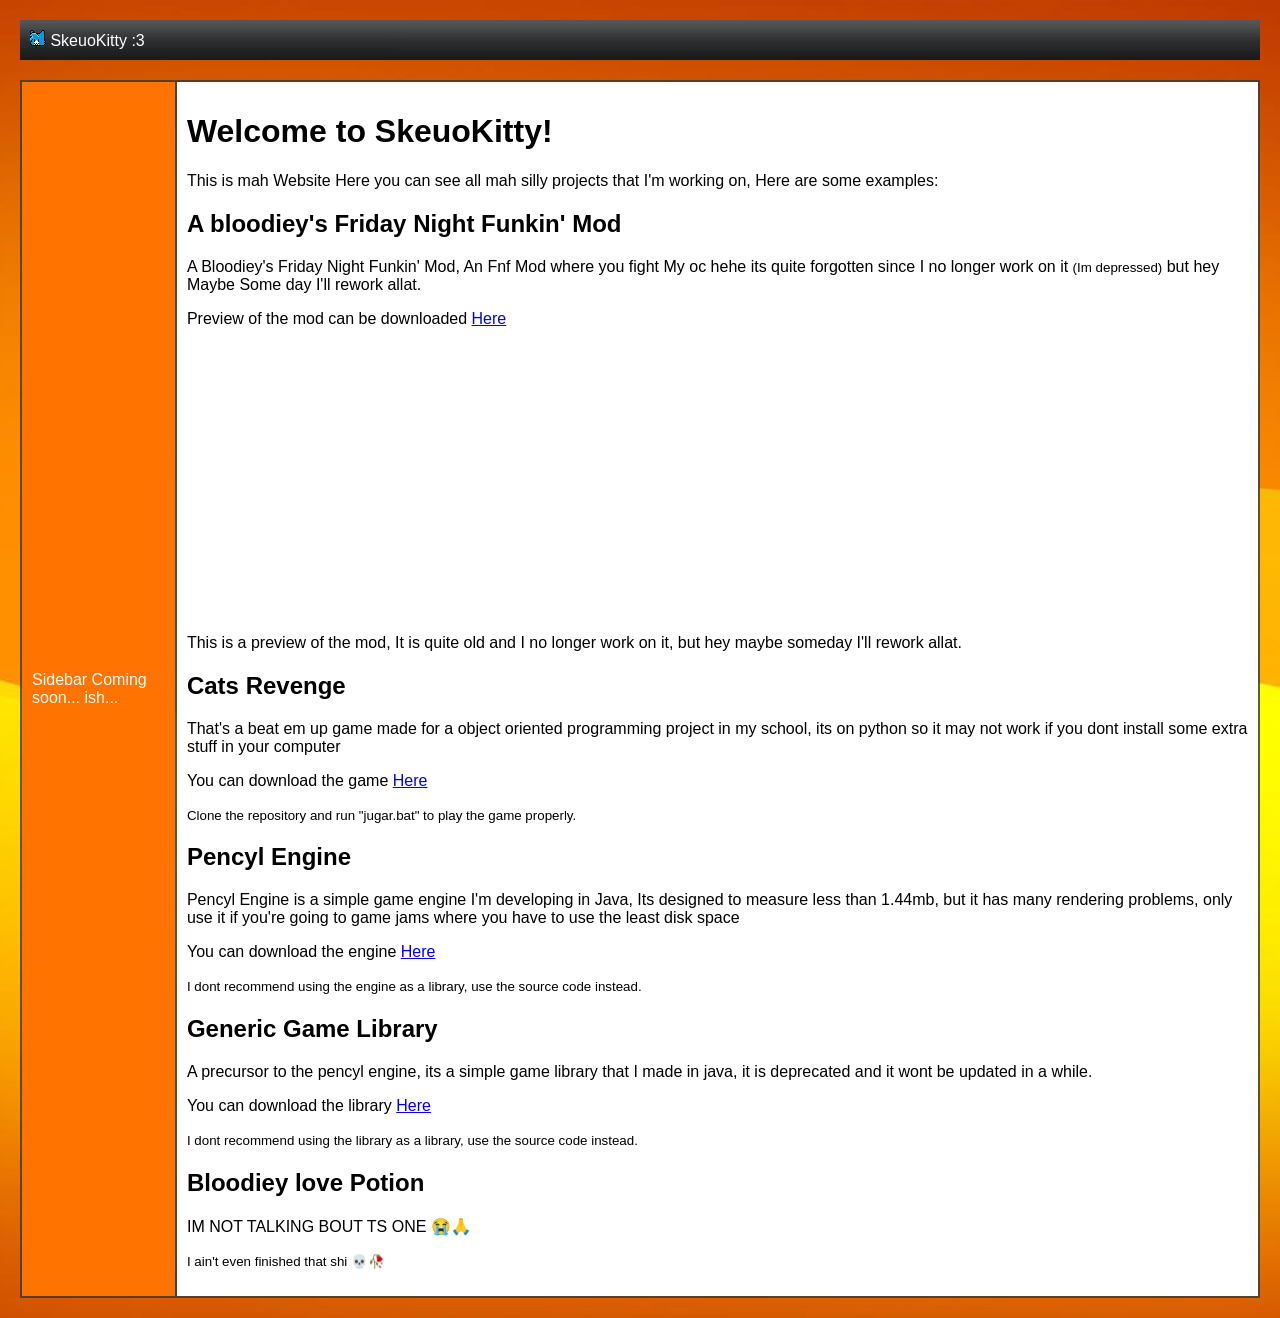
==== docs/index.html @ a7fd798c "NYEH HEH HEH" ====
<!DOCTYPE html>
<html lang="en">
<head>
    <meta charset="UTF-8">
    <meta name="viewport" content="width=device-width, initial-scale=1.0">
    <title>SkeuoKitty</title>
</head>
<body style="background-color: #f0f0f0; font-family: Arial, sans-serif; margin: 0; padding: 20px; background-image: url('art/bg/bgdDORfic.jpg'); background-size: cover; background-position: center;">

    <header style="background-color: #333; color: #fff; padding: 10px; text-align: left; background-image: url('art/SkeuoTex.png'); background-size: cover; background-position: center;">
        <img src="art/icons/icon16.png" alt="Icon" width="16">   SkeuoKitty :3
    </header>
    <div style="width: 100%; border-collapse: collapse; margin-top: 20px; background-color: rgba(56, 56, 56, 0.8);">
        <table>
            <tr>
                <td style="background-color: rgb(255, 115, 0); color: #fff; padding: 10px; text-align: left;">Sidebar Coming soon... ish...</td>
                <td style="background-color: rgb(255, 255, 255); color: rgb(0, 0, 0) #fff; padding: 10px; text-align: left;">
                    <div>
                        <h1>Welcome to SkeuoKitty!</h1>
                        <p> This is mah Website Here you can see all mah silly projects that I'm working on, Here are some examples:</p>
                        <h2>A bloodiey's Friday Night Funkin' Mod</h2>
                        <p>
                            A Bloodiey's Friday Night Funkin' Mod, An Fnf Mod where you fight My oc hehe its quite forgotten since I no longer work on it <small>(Im depressed)</small> 
                            but hey Maybe Some day I'll rework allat.
                        </p>
                        <p>
                            Preview of the mod can be downloaded <a href="https://github.com/bloodiey/FNF-VS-Bloodiey-Project-Reset/releases">Here</a>
                        </p>
                        <iframe width="480" height="270" src="https://www.youtube.com/embed/Iu-YzxIaJrA?si=ixx-DcZVR_laSU0-" title="YouTube video player" frameborder="0" allow="accelerometer; autoplay; clipboard-write; encrypted-media; gyroscope; picture-in-picture; web-share" referrerpolicy="strict-origin-when-cross-origin" allowfullscreen></iframe>
                        <p>
                            This is a preview of the mod, It is quite old and I no longer work on it, but hey maybe someday I'll rework allat.
                        </p>

                        <h2>Cats Revenge</h2>
                        <p>That's a beat em up game made for a object oriented programming project in my school, its on python so it may not work if you dont install some extra stuff in your computer</p>
                        <p>
                            You can download the game <a href="https://github.com/bloodiey/cats_revenge">Here</a>
                        </p>
                        <p>
                            <small>
                                Clone the repository and run "jugar.bat" to play the game properly.
                            </small>
                        </p>
                        <h2>Pencyl Engine</h2>
                        <p>Pencyl Engine is a simple game engine I'm developing in Java, Its designed to measure less than 1.44mb, but it has many rendering problems, only use it if you're going to game jams where you have to use the least disk space</p>
                        <p>
                            You can download the engine <a href="https://github.com/bloodiey/pencyl-engine">Here</a>
                        </p>
                        <P>
                            <small>
                                I dont recommend using the engine as a library, use the source code instead.
                            </small>
                        </P>
                        <h2>Generic Game Library</h2>
                        <p>
                            A precursor to the pencyl engine, its a simple game library that I made in java, it is deprecated and it wont be updated in a while.

                        </p>
                        <p>
                            You can download the library <a href="https://github.com/bloodiey/GGL">Here</a>
                        </p>
                        <p>
                            <small>
                                I dont recommend using the library as a library, use the source code instead.
                            </small>
                        </p>
                        <h2>Bloodiey love Potion</h2>
                        <p>
                            IM NOT TALKING BOUT TS ONE 😭🙏
                        </p>
                        <p>
                            <small>
                                I ain't even finished that shi 💀🥀
                            </small> 
                        </p>
                        </div> 
                </td>
            </tr>
        </table>
    </div>
</body>
</html>
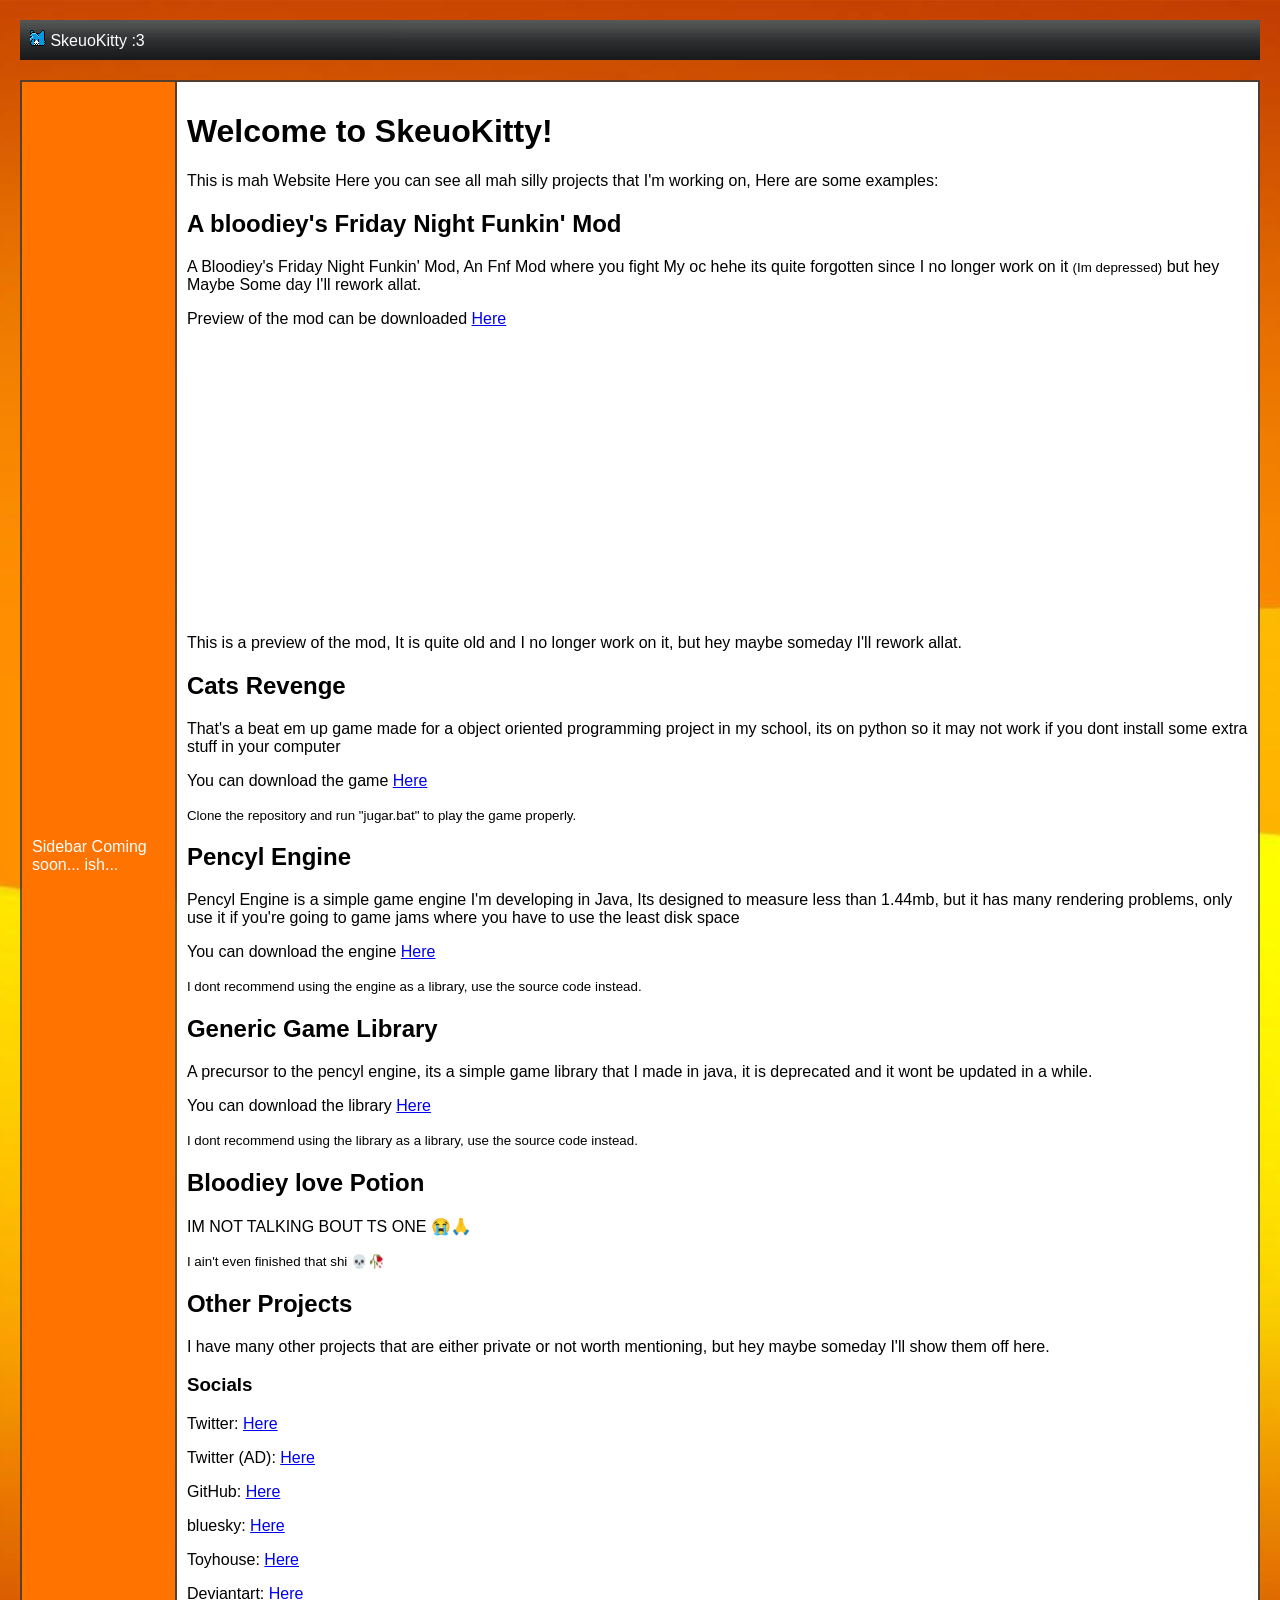
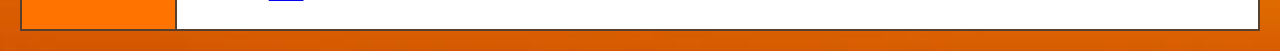
==== commit 80983496: "Consuming estrogen tomorrow" ====
--- a/docs/index.html
+++ b/docs/index.html
@@ -73,10 +73,33 @@
                                 I ain't even finished that shi 💀🥀
                             </small> 
                         </p>
-                        </div> 
-                </td>
-            </tr>
-        </table>
-    </div>
+                        </div>
+                        <h2>Other Projects</h2>
+                        <p>
+                            I have many other projects that are either private or not worth mentioning, but hey maybe someday I'll show them off here.
+                        </p>
+                        <h3>Socials</h3>
+                        <p>
+                            Twitter: <a href="https://twitter.com/bloodieyR">Here</a><br>
+                        </p>
+                        <p>
+                            Twitter (AD): <a href="https://twitter.com/bloodieyNSFW">Here</a><br>
+                        </p>
+                        <p>
+                            GitHub: <a href="https://github.com/bloodiey">Here</a><br>
+                        </p>
+                        <p>
+                            bluesky: <a href="https://bsky.app/profile/bloodiey.bsky.social">Here</a><br>
+                        </p>
+                        <p>
+                            Toyhouse: <a href="https://toyhou.se/bloodiey">Here</a><br>
+                        </p>
+                        <p>
+                            Deviantart: <a href="https://www.deviantart.com/bloodiey">Here</a><br>
+                        </p>
+                    </td>
+                </tr>
+            </table>
+        </div>
 </body>
 </html>
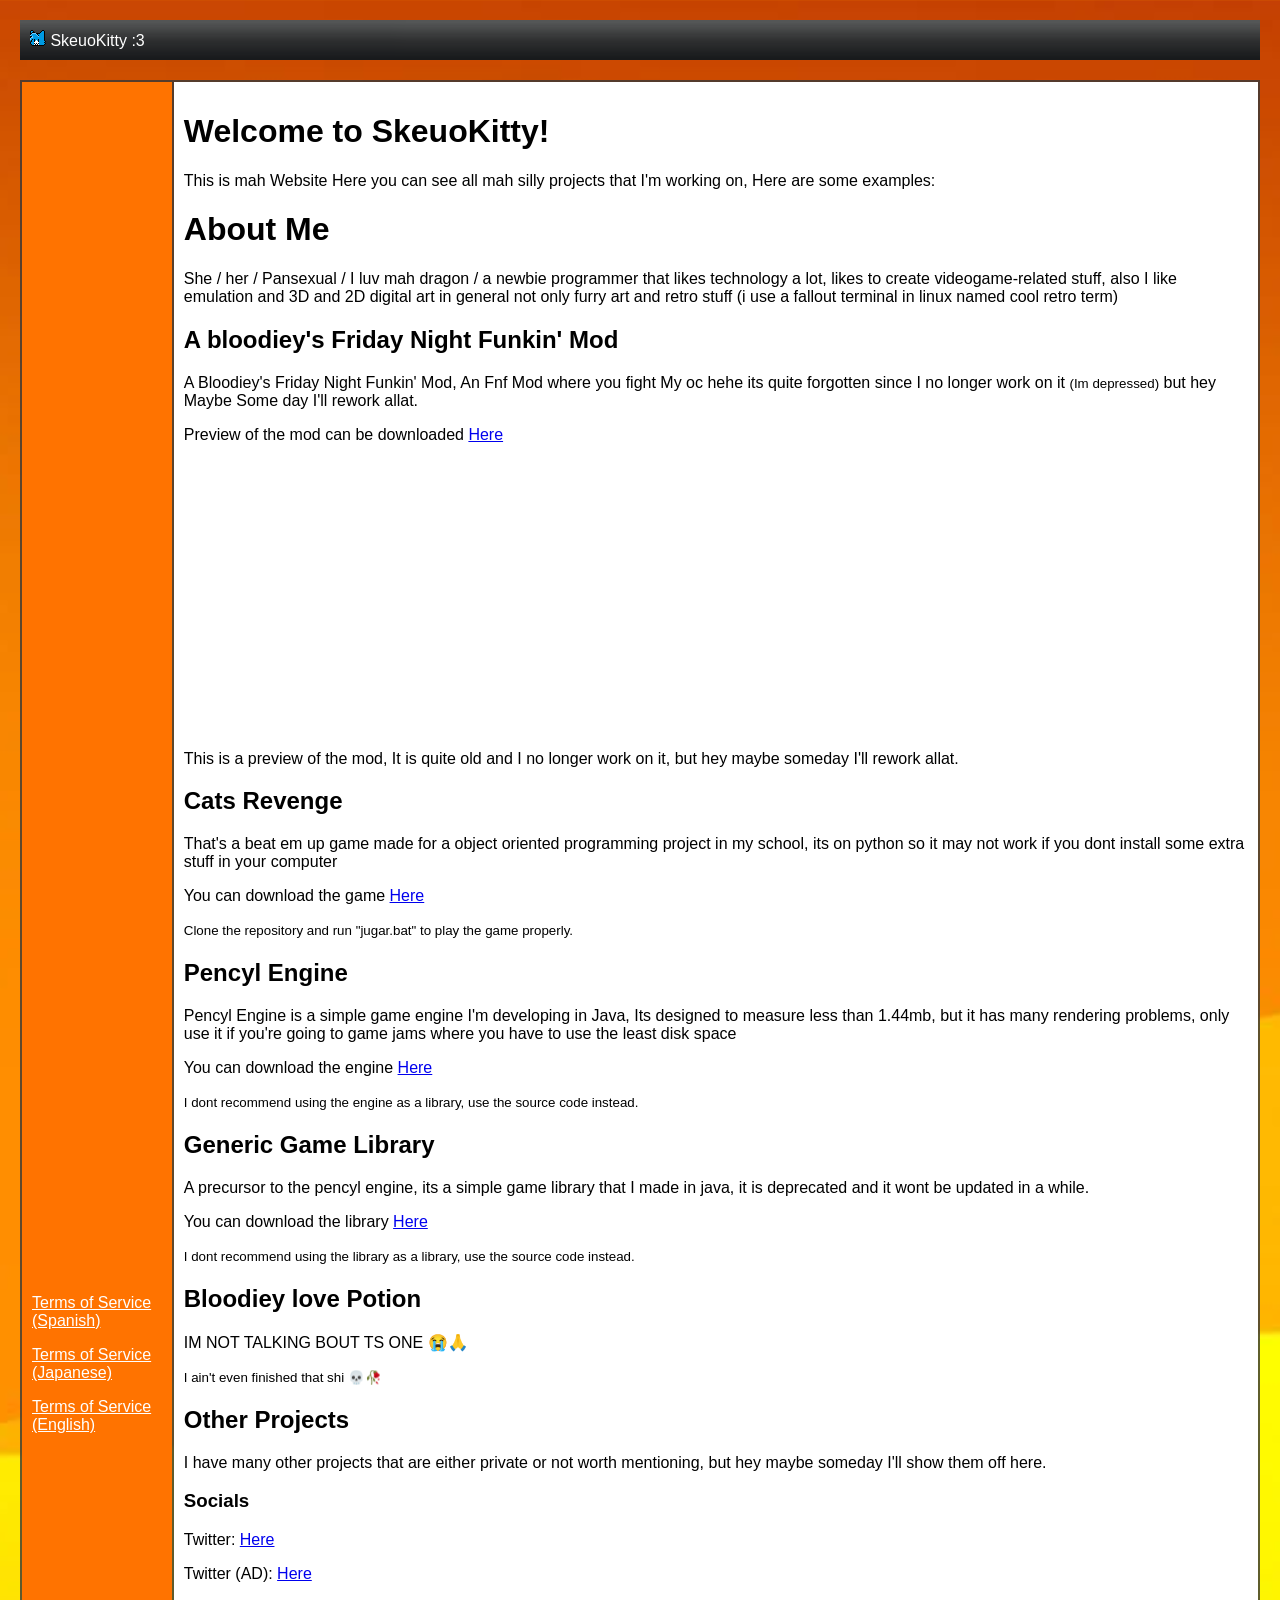
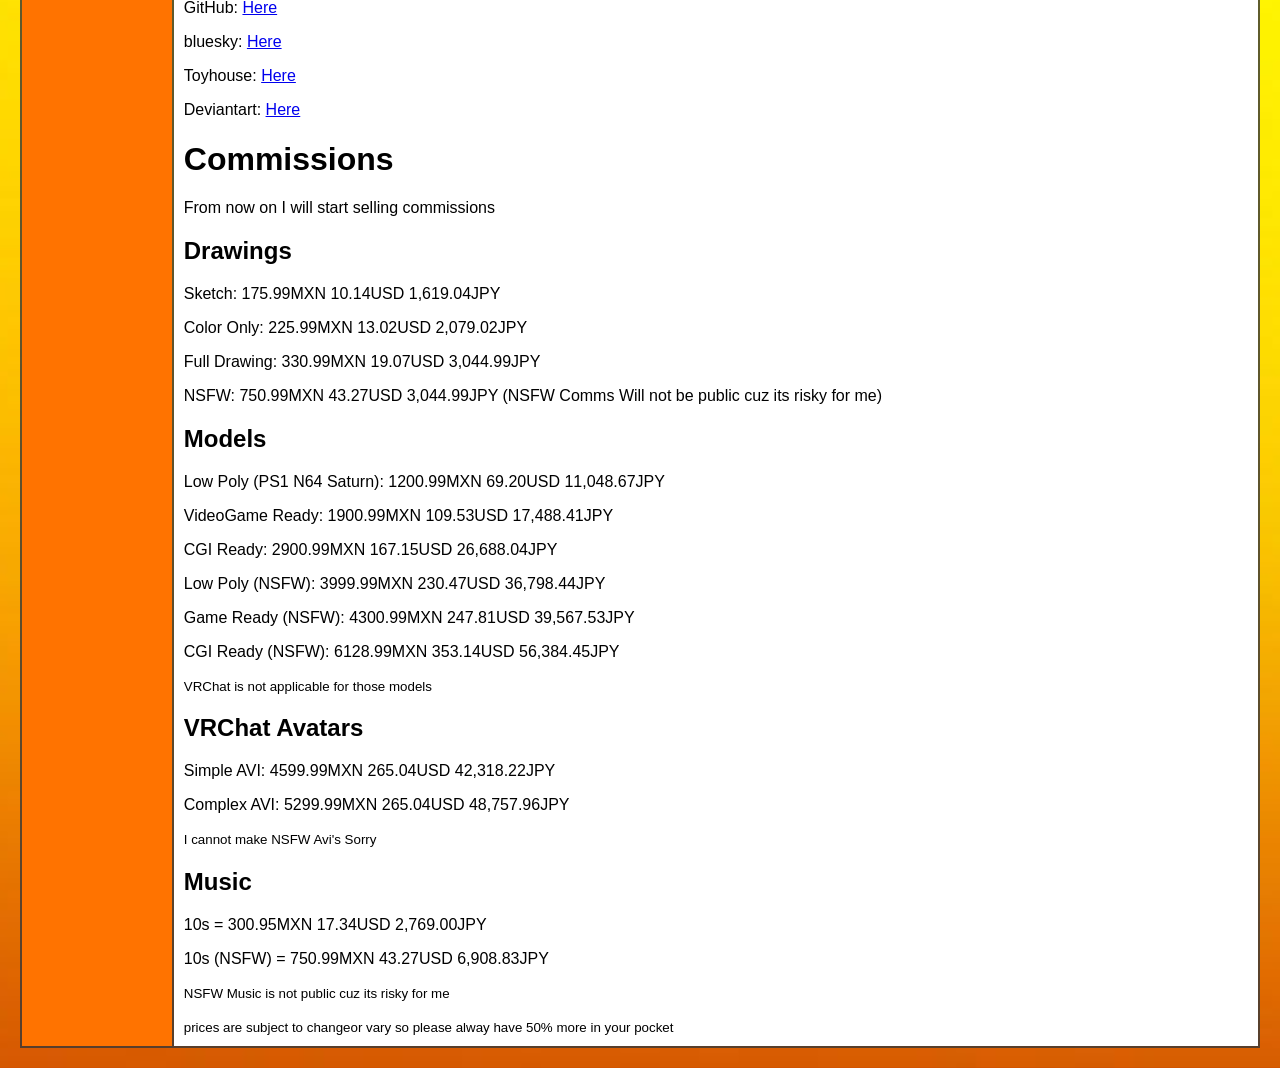
==== commit cbf3a2aa: "I could not buy estrogen :(" ====
--- a/docs/index.html
+++ b/docs/index.html
@@ -11,13 +11,27 @@
         <img src="art/icons/icon16.png" alt="Icon" width="16">   SkeuoKitty :3
     </header>
     <div style="width: 100%; border-collapse: collapse; margin-top: 20px; background-color: rgba(56, 56, 56, 0.8);">
-        <table>
+        <table class="Sidebar">
             <tr>
-                <td style="background-color: rgb(255, 115, 0); color: #fff; padding: 10px; text-align: left;">Sidebar Coming soon... ish...</td>
+                <td style="background-color: rgb(255, 115, 0); color: #fff; padding: 10px; text-align: left;">
+                    <p>
+                    <a href="TOS.html" style="color: #fff; text-decoration: underline;">Terms of Service (Spanish)</a>
+                    </p>
+                    <p>
+                    <a href="TOS_JP.html" style="color: #fff; text-decoration: underline;">Terms of Service (Japanese)</a>
+                    </p>
+                    <p>
+                    <a href="TOS_EN.html" style="color: #fff; text-decoration: underline;">Terms of Service (English)</a>
+                    </p>
+                </td>
                 <td style="background-color: rgb(255, 255, 255); color: rgb(0, 0, 0) #fff; padding: 10px; text-align: left;">
                     <div>
                         <h1>Welcome to SkeuoKitty!</h1>
                         <p> This is mah Website Here you can see all mah silly projects that I'm working on, Here are some examples:</p>
+                        <h1>About Me</h1>
+                        <p>
+                            She / her / Pansexual / I luv mah dragon / a newbie programmer that likes technology a lot, likes to create videogame-related stuff, also I like emulation and 3D and 2D digital art in general not only furry art and retro stuff (i use a fallout terminal in linux named cool retro term)
+                        </p>
                         <h2>A bloodiey's Friday Night Funkin' Mod</h2>
                         <p>
                             A Bloodiey's Friday Night Funkin' Mod, An Fnf Mod where you fight My oc hehe its quite forgotten since I no longer work on it <small>(Im depressed)</small> 
@@ -97,6 +111,36 @@
                         <p>
                             Deviantart: <a href="https://www.deviantart.com/bloodiey">Here</a><br>
                         </p>
+                        <h1>
+                            Commissions
+                        </h1>
+                        <p>From now on I will start selling commissions</p>
+                        <h2>Drawings</h2>
+                        <p>Sketch: 175.99MXN 10.14USD 1,619.04JPY</p>
+                        <p>Color Only: 225.99MXN 13.02USD 2,079.02JPY</p>
+                        <p>Full Drawing: 330.99MXN 19.07USD 3,044.99JPY</p>
+                        <p>NSFW: 750.99MXN 43.27USD 3,044.99JPY (NSFW Comms Will not be public cuz its risky for me)</p>
+                        <h2>Models</h2>
+                        <p>Low Poly (PS1 N64 Saturn): 1200.99MXN 69.20USD 11,048.67JPY</p>
+                        <p>VideoGame Ready: 1900.99MXN 109.53USD 17,488.41JPY</p>
+                        <p>CGI Ready: 2900.99MXN 167.15USD 26,688.04JPY</p>
+                        <p>Low Poly (NSFW): 3999.99MXN 230.47USD 36,798.44JPY</p>
+                        <p>Game Ready (NSFW): 4300.99MXN 247.81USD 39,567.53JPY</p>
+                        <p>CGI Ready (NSFW): 6128.99MXN 353.14USD 56,384.45JPY</p>
+                        <small>VRChat is not applicable for those models</small>
+                        <h2>VRChat Avatars</h2>
+                        <p>Simple AVI: 4599.99MXN 265.04USD 42,318.22JPY</p>
+                        <p>Complex AVI: 5299.99MXN 265.04USD 48,757.96JPY</p>
+                        <small>I cannot make NSFW Avi's Sorry</small>
+                        <h2>Music</h2>
+                        <p>10s = 300.95MXN 17.34USD 2,769.00JPY</p>
+                        <p>10s (NSFW) = 750.99MXN 43.27USD 6,908.83JPY</p>
+                        <small>NSFW Music is not public cuz its risky for me</small>
+                        <p></p>
+                        <small>prices are subject to changeor vary so please alway have 50% more in your pocket</small>
+                        
+                        
+
                     </td>
                 </tr>
             </table>
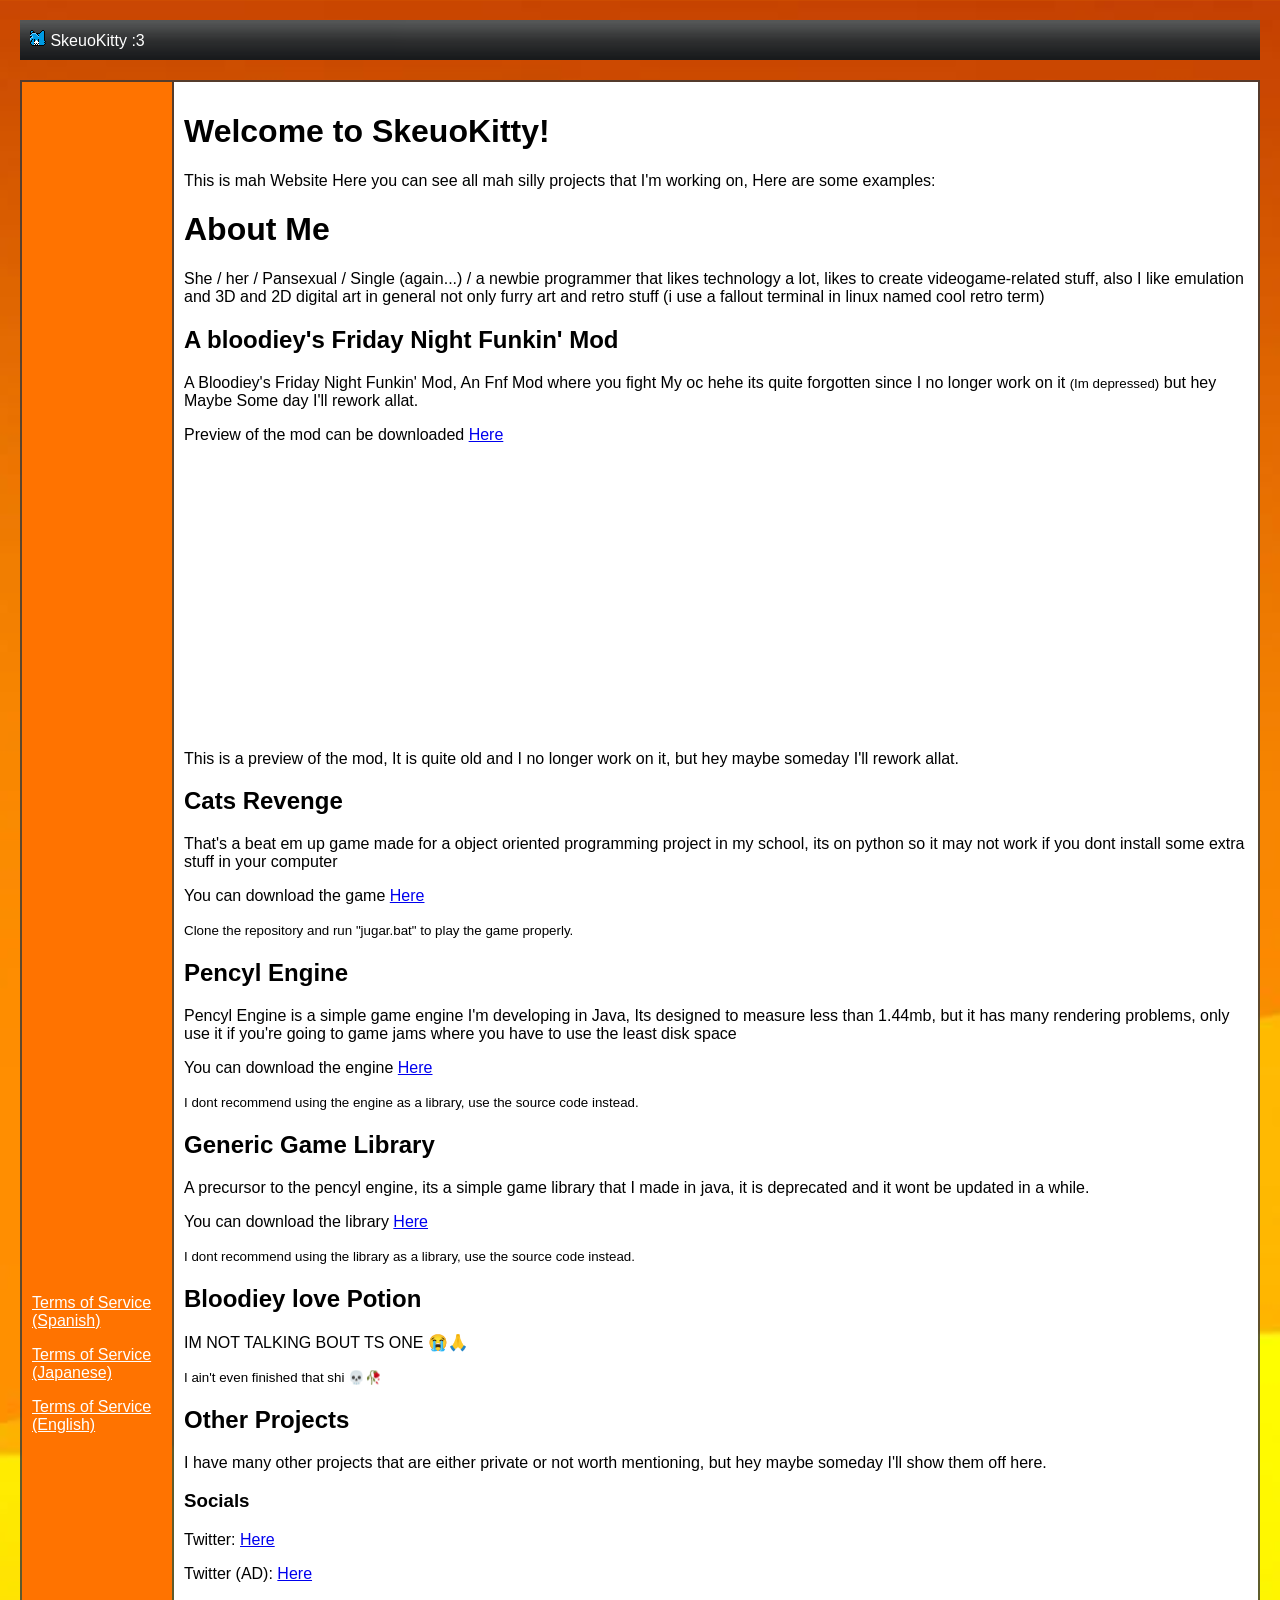
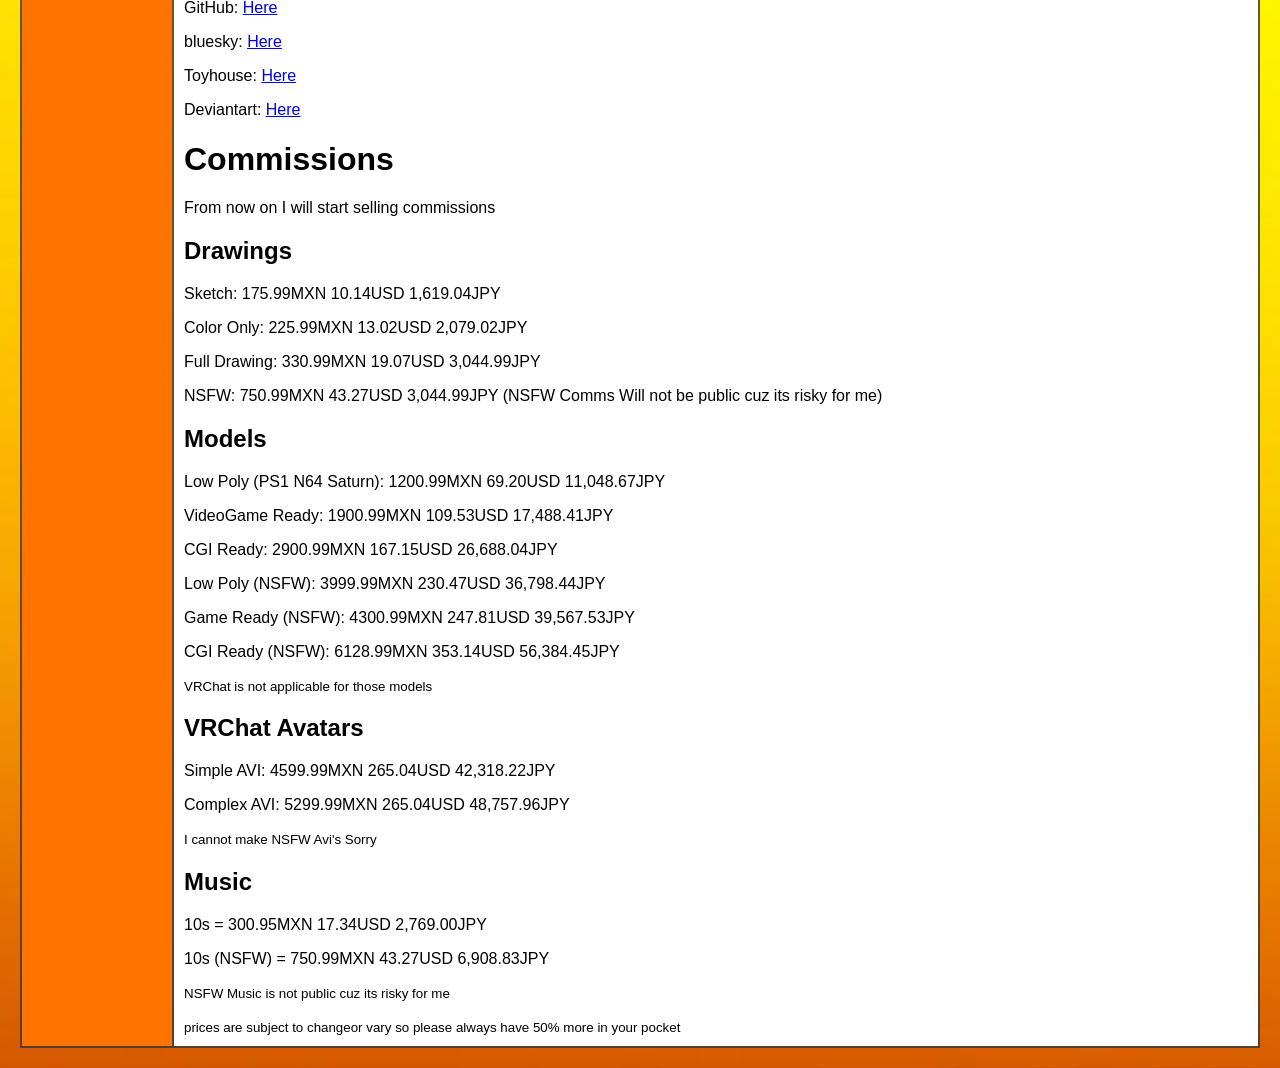
==== commit 8f09da76: "its all your fault pichardo" ====
--- a/docs/index.html
+++ b/docs/index.html
@@ -30,7 +30,7 @@
                         <p> This is mah Website Here you can see all mah silly projects that I'm working on, Here are some examples:</p>
                         <h1>About Me</h1>
                         <p>
-                            She / her / Pansexual / I luv mah dragon / a newbie programmer that likes technology a lot, likes to create videogame-related stuff, also I like emulation and 3D and 2D digital art in general not only furry art and retro stuff (i use a fallout terminal in linux named cool retro term)
+                            She / her / Pansexual / Single (again...) / a newbie programmer that likes technology a lot, likes to create videogame-related stuff, also I like emulation and 3D and 2D digital art in general not only furry art and retro stuff (i use a fallout terminal in linux named cool retro term)
                         </p>
                         <h2>A bloodiey's Friday Night Funkin' Mod</h2>
                         <p>
@@ -137,7 +137,7 @@
                         <p>10s (NSFW) = 750.99MXN 43.27USD 6,908.83JPY</p>
                         <small>NSFW Music is not public cuz its risky for me</small>
                         <p></p>
-                        <small>prices are subject to changeor vary so please alway have 50% more in your pocket</small>
+                        <small>prices are subject to changeor vary so please always have 50% more in your pocket</small>
                         
                         
 
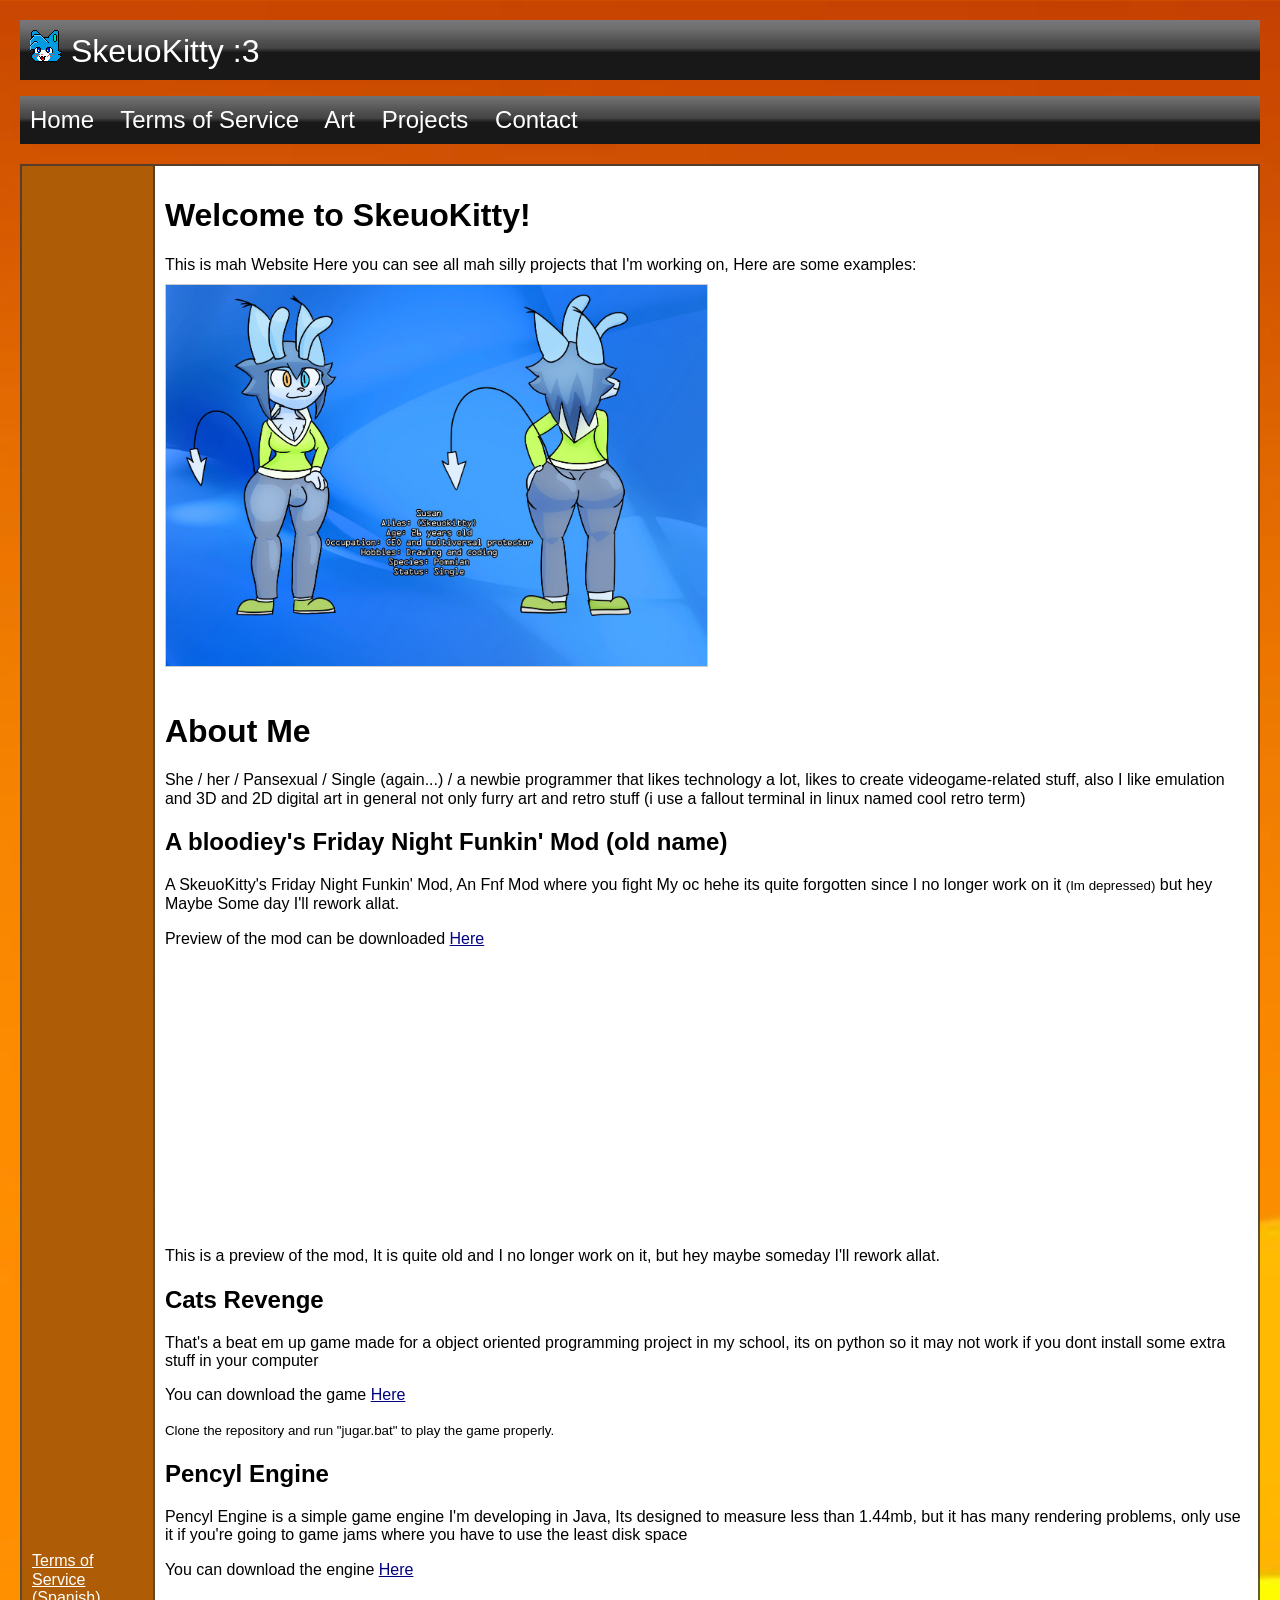
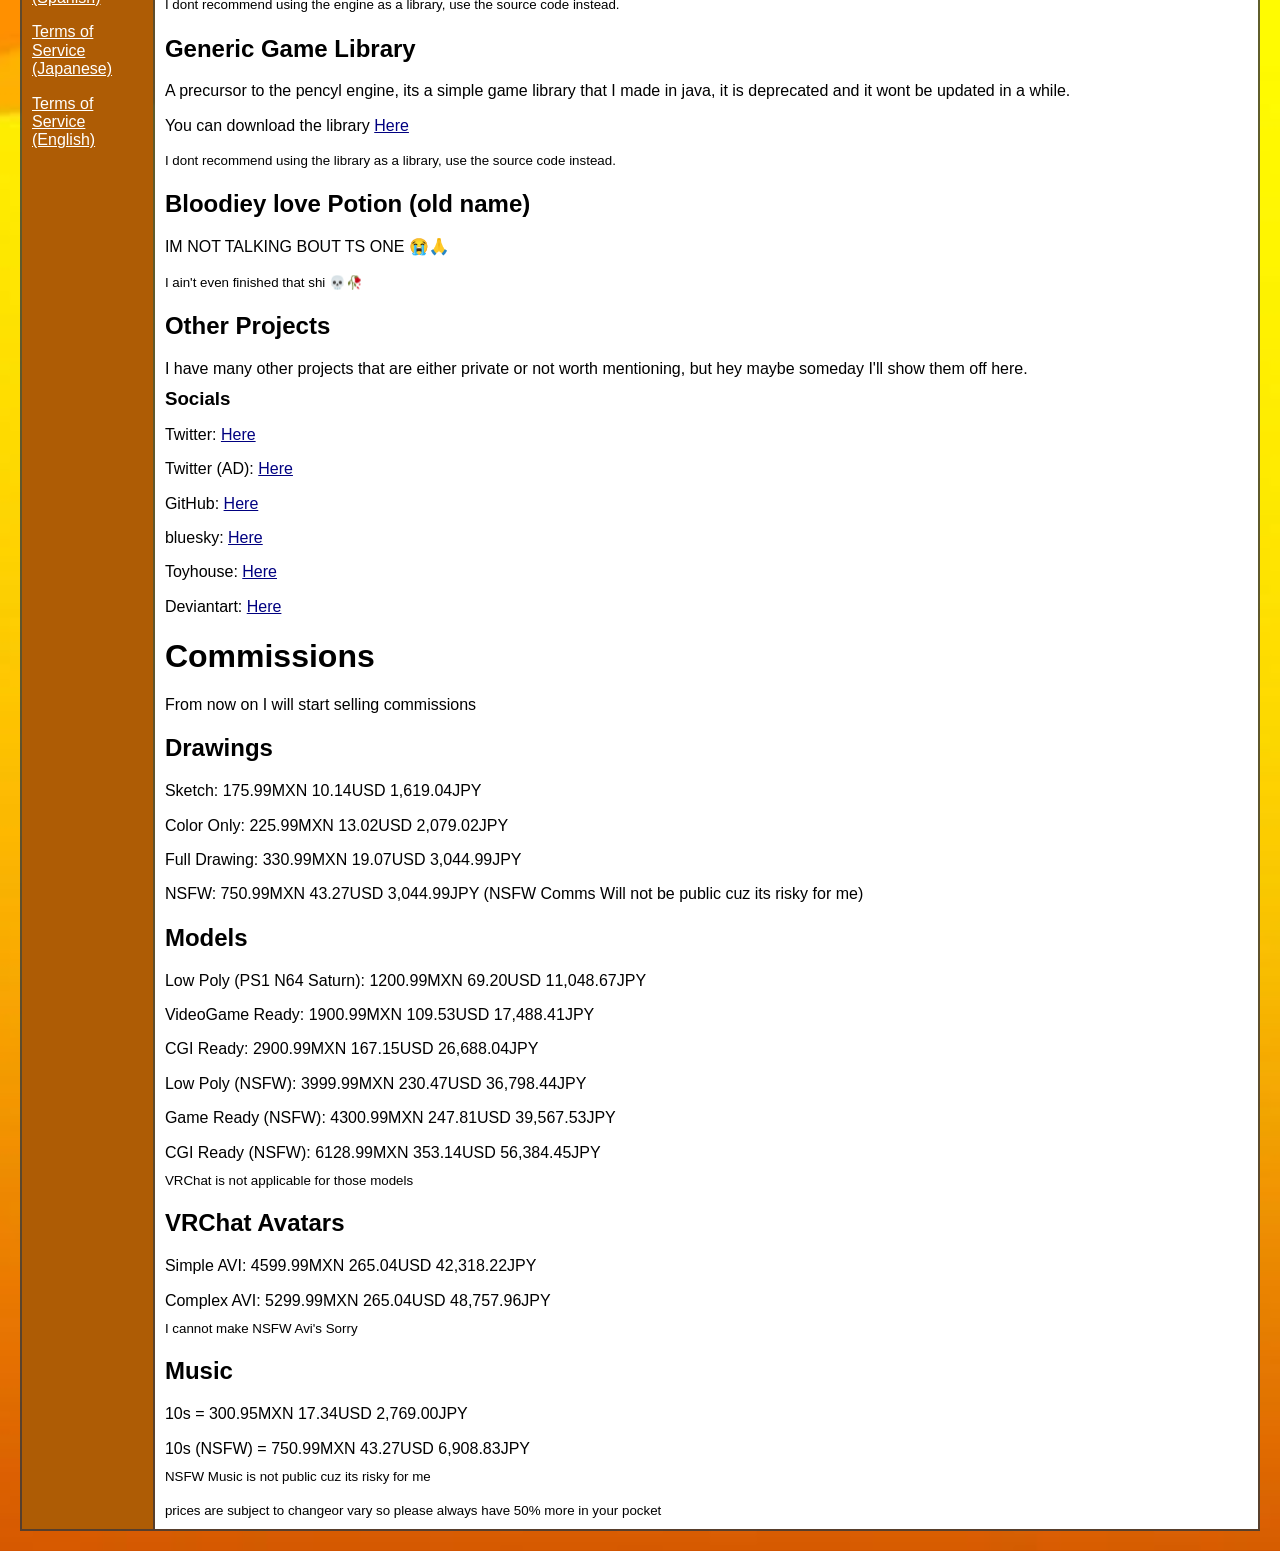
==== commit f20acd39: "website update" ====
--- a/docs/index.html
+++ b/docs/index.html
@@ -4,16 +4,28 @@
     <meta charset="UTF-8">
     <meta name="viewport" content="width=device-width, initial-scale=1.0">
     <title>SkeuoKitty</title>
+    <link rel="stylesheet" type="text/css" href="style.css">
 </head>
 <body style="background-color: #f0f0f0; font-family: Arial, sans-serif; margin: 0; padding: 20px; background-image: url('art/bg/bgdDORfic.jpg'); background-size: cover; background-position: center;">
 
-    <header style="background-color: #333; color: #fff; padding: 10px; text-align: left; background-image: url('art/SkeuoTex.png'); background-size: cover; background-position: center;">
-        <img src="art/icons/icon16.png" alt="Icon" width="16">   SkeuoKitty :3
+    <header style="background-color: #333; color: #fff; padding: 10px; text-align: left; background-image: url('art/textures/texture3.png'); background-size: cover; background-position: center; font-size: 32px;">
+        <img src="art/icons/icon32.png" alt="Icon" width="32">   SkeuoKitty :3
     </header>
+    <p>
+
+    </p>
+    <div class="MenuBar" style="background-color: #333; color: #fff; padding: 10px; text-align: left; background-image: url('art/textures/texture3.png'); background-size: cover; background-position: center; font-size: 24px;">
+        <a href="index.html" style="color: #fff; text-decoration: none; margin-right: 20px;">Home</a>
+        <a href="TOS.html" style="color: #fff; text-decoration: none; margin-right: 20px;">Terms of Service</a>
+        <a href="art.html" style="color: #fff; text-decoration: none; margin-right: 20px;">Art</a>
+        <a href="projects.html" style="color: #fff; text-decoration: none; margin-right: 20px;">Projects</a>
+        <a href="contact.html" style="color: #fff; text-decoration: none;">Contact</a>
+    </div>
+
     <div style="width: 100%; border-collapse: collapse; margin-top: 20px; background-color: rgba(56, 56, 56, 0.8);">
         <table class="Sidebar">
             <tr>
-                <td style="background-color: rgb(255, 115, 0); color: #fff; padding: 10px; text-align: left;">
+                <td style="background-color: rgb(174, 92, 5); color: #fff; padding: 10px; text-align: left;">
                     <p>
                     <a href="TOS.html" style="color: #fff; text-decoration: underline;">Terms of Service (Spanish)</a>
                     </p>
@@ -28,13 +40,15 @@
                     <div>
                         <h1>Welcome to SkeuoKitty!</h1>
                         <p> This is mah Website Here you can see all mah silly projects that I'm working on, Here are some examples:</p>
+                        <img src="art/image/Susan Ref-Sheet Rewamped.jpg" alt="Susan Ref-Sheet Rewamped" style="max-width: 50%; height: auto; border: 1px solid #ccc; margin-bottom: 20px;">
+                        
                         <h1>About Me</h1>
                         <p>
                             She / her / Pansexual / Single (again...) / a newbie programmer that likes technology a lot, likes to create videogame-related stuff, also I like emulation and 3D and 2D digital art in general not only furry art and retro stuff (i use a fallout terminal in linux named cool retro term)
                         </p>
-                        <h2>A bloodiey's Friday Night Funkin' Mod</h2>
+                        <h2>A bloodiey's Friday Night Funkin' Mod (old name)</h2>
                         <p>
-                            A Bloodiey's Friday Night Funkin' Mod, An Fnf Mod where you fight My oc hehe its quite forgotten since I no longer work on it <small>(Im depressed)</small> 
+                            A SkeuoKitty's Friday Night Funkin' Mod, An Fnf Mod where you fight My oc hehe its quite forgotten since I no longer work on it <small>(Im depressed)</small> 
                             but hey Maybe Some day I'll rework allat.
                         </p>
                         <p>
@@ -78,7 +92,7 @@
                                 I dont recommend using the library as a library, use the source code instead.
                             </small>
                         </p>
-                        <h2>Bloodiey love Potion</h2>
+                        <h2>Bloodiey love Potion (old name)</h2>
                         <p>
                             IM NOT TALKING BOUT TS ONE 😭🙏
                         </p>
@@ -94,10 +108,10 @@
                         </p>
                         <h3>Socials</h3>
                         <p>
-                            Twitter: <a href="https://twitter.com/bloodieyR">Here</a><br>
+                            Twitter: <a href="https://twitter.com/SkeuoKitty">Here</a><br>
                         </p>
                         <p>
-                            Twitter (AD): <a href="https://twitter.com/bloodieyNSFW">Here</a><br>
+                            Twitter (AD): <a href="https://twitter.com/SkeuoKittyNSFW">Here</a><br>
                         </p>
                         <p>
                             GitHub: <a href="https://github.com/bloodiey">Here</a><br>
--- a/docs/style.css
+++ b/docs/style.css
@@ -0,0 +1,9 @@
+@page { size: 21.59cm 27.94cm; margin: 2cm }
+p { line-height: 115%; margin-bottom: 0.25cm; background: transparent }
+h3 { margin-top: 0.25cm; margin-bottom: 0.21cm; background: transparent; page-break-after: avoid }
+h3.western { font-family: "Liberation Serif", serif; font-weight: bold; font-size: 14pt }
+h3.cjk { font-size: 14pt; font-family: "NSimSun"; font-weight: bold }
+h3.ctl { font-family: "Lucida Sans"; font-size: 14pt; font-weight: bold }
+a:link { color: #000080; text-decoration: underline }
+a:visited { color: #800000; text-decoration: underline }
+
